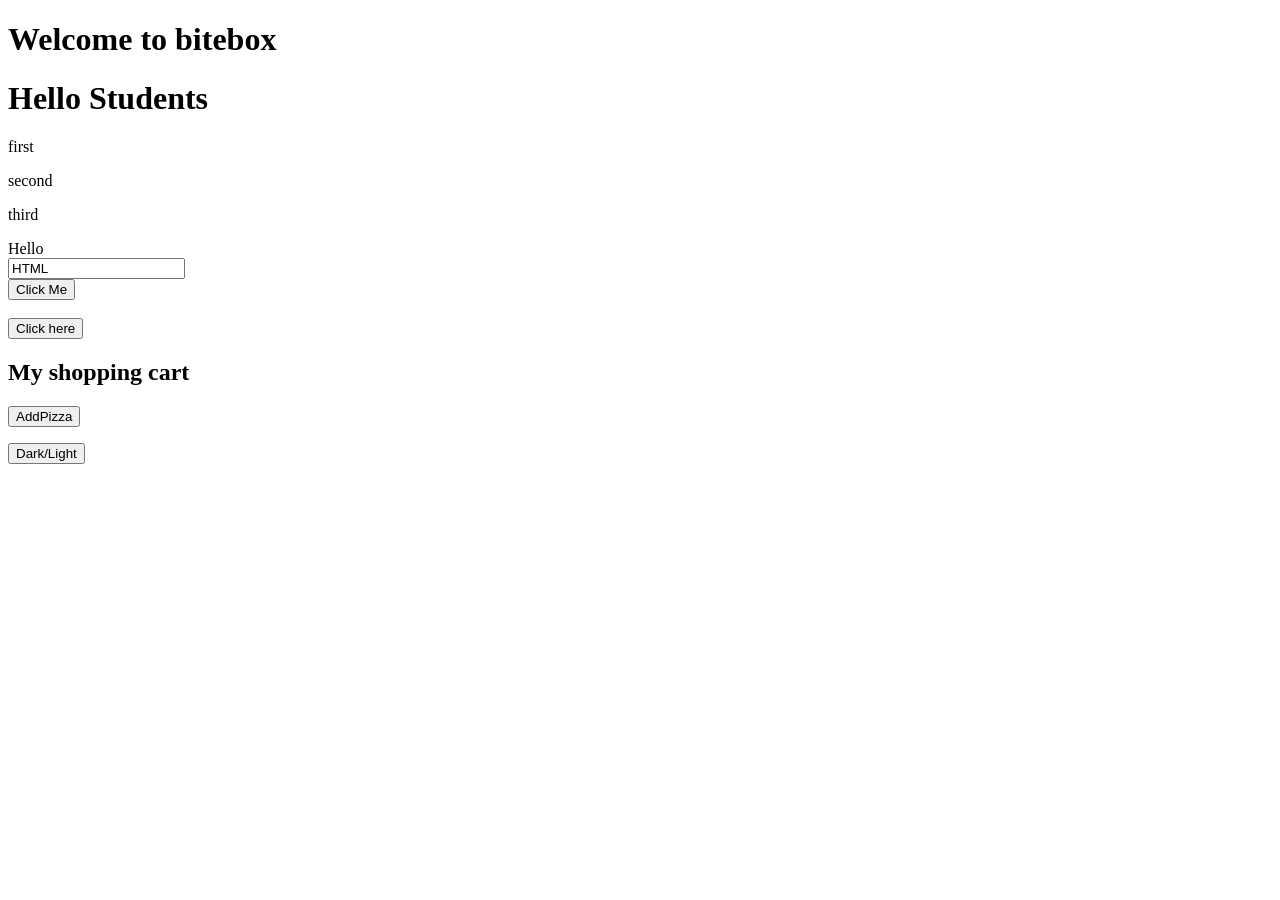
==== dom.html @ ca51d2ff "First commit" ====
<!DOCTYPE html>
<html lang="en">
<head>
    <meta charset="UTF-8">
    <meta name="viewport" content="width=device-width, initial-scale=1.0">
    <title>Document</title>
</head>
<body>
    <h1 id="heading">Welcome to bitebox</h1>

    <h1 id="title">Hello Students</h1>

    <p class="message">first</p>
    <p class="message">second</p>
    <p class="message">third</p>

    <div id="box">Hello</div>

    <input type="text" id="username" value="HTML">

    <br>
    <button onclick="showMessage()" >Click Me</button>

    <br>
    <br>

    <button id="mybutton">Click here</button>
    <h2>My shopping cart </h2>

   <button onclick="addFood()">AddPizza</button>
   <p id="cart"></p>

   <script>
  function addFood() {

    localStorage.setItem("food", "Pizza");

    displayFood();
}


function displayFood() {

    let savedFood = localStorage.getItem("food");

    document.getElementById("cart").textContent = savedFood;
}


// Automatically display saved food when page loads
displayFood();
   </script>


<button onclick="changeMode()">Dark/Light</button>

<style>
    body{
        background-color: white;
        color: black;
    }

    .dark{
        background-color: black;
        color: white;
    }
</style>


    <script src="js/script1.js"></script>
</body>
</html>
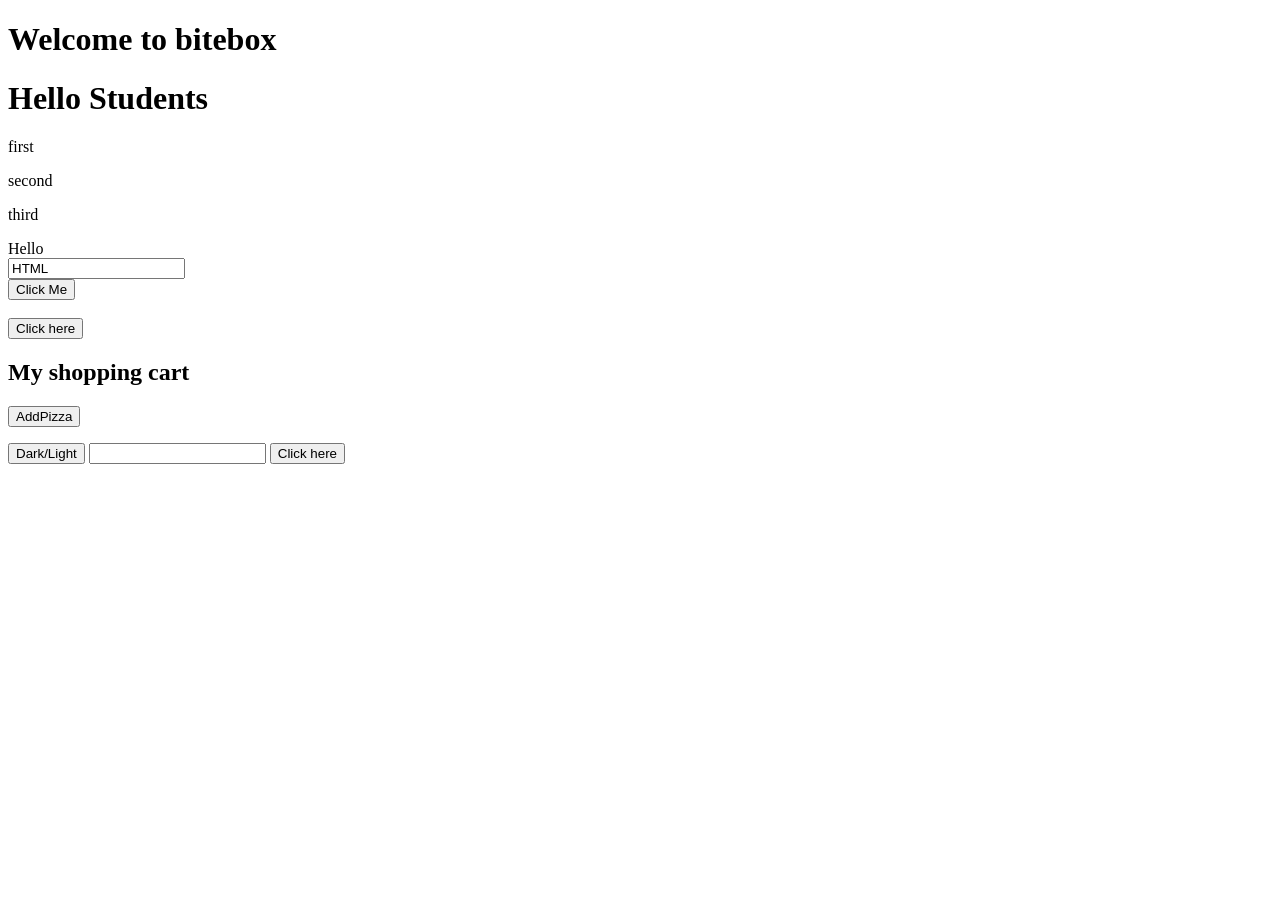
==== commit a7894074: "responsive" ====
--- a/dom.html
+++ b/dom.html
@@ -65,7 +65,9 @@
         color: white;
     }
 </style>
-
+    <input type="text" id="myinput" >
+    <button onclick="getValue()">Click here</button>
+    <P id="mypg"></P>
 
     <script src="js/script1.js"></script>
 </body>
